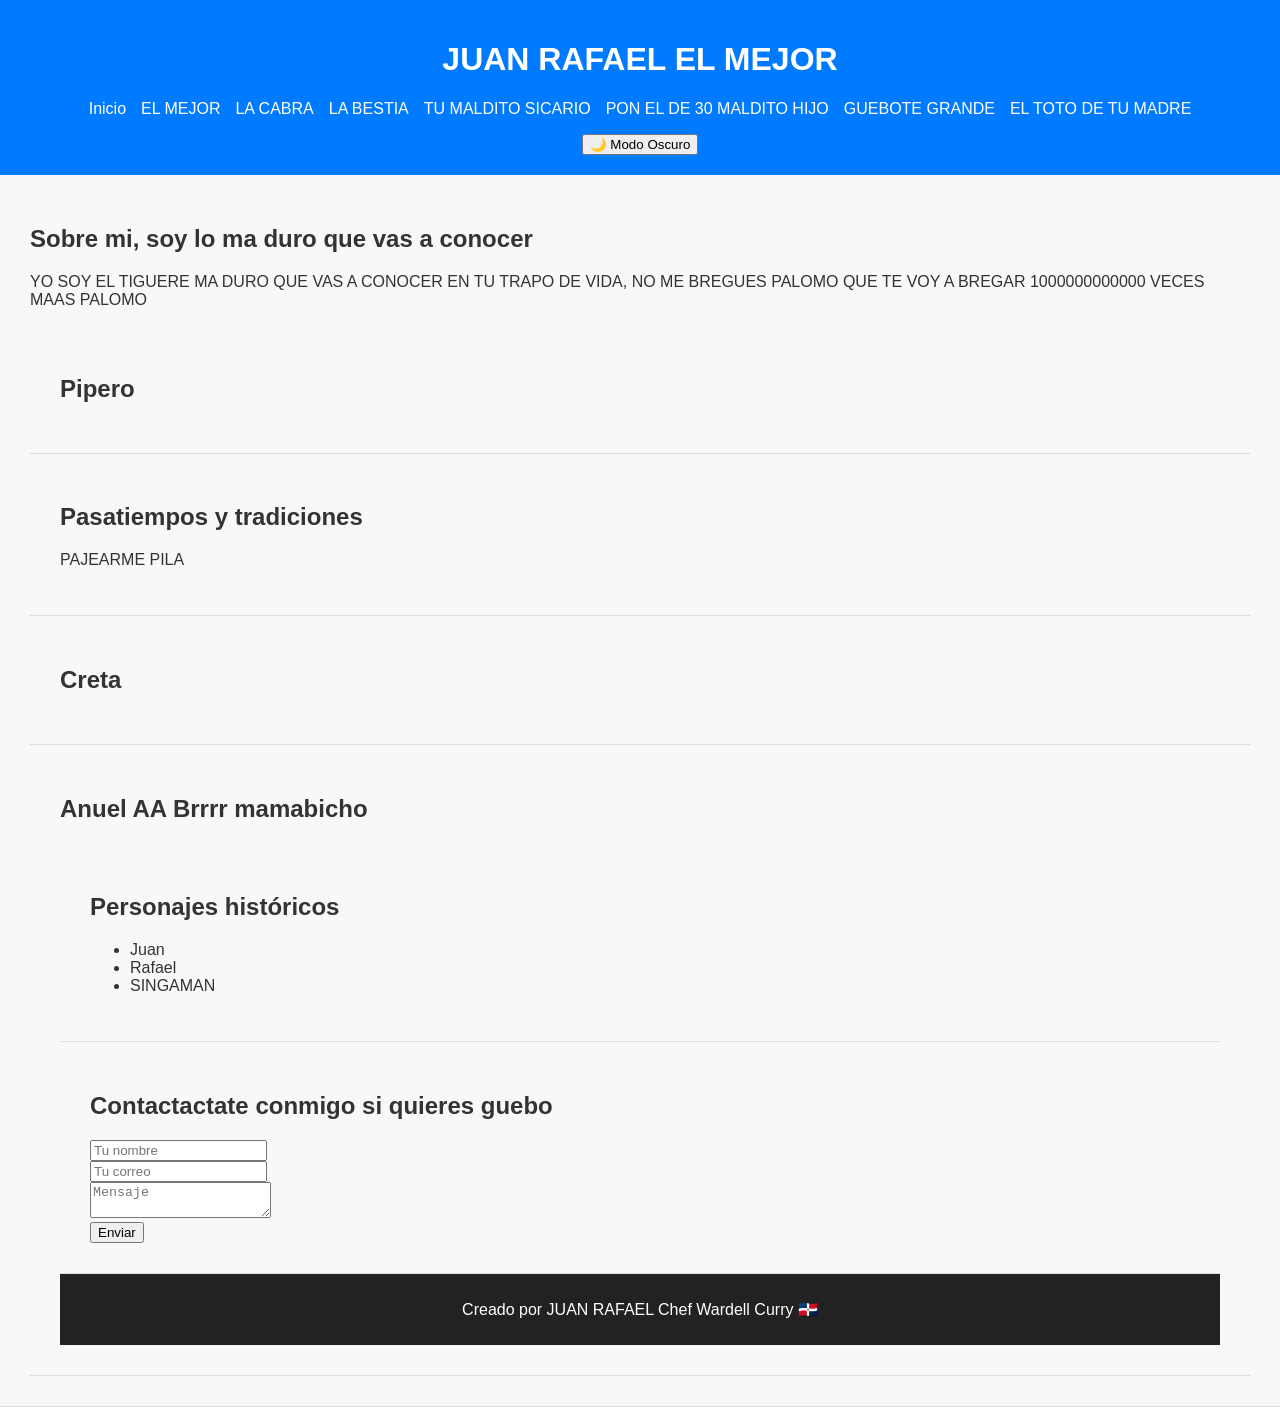
==== index.html @ 2f0a7073 "JuanRafael777 777" ====
<!DOCTYPE html>
<html lang="es">
<head>
  <meta charset="UTF-8" />
  <meta name="viewport" content="width=device-width, initial-scale=1.0" />
  <title>Juan el mejor</title>
  <link rel="stylesheet" href="style.css" />
</head>
<body>
  <header>
    <h1>JUAN RAFAEL EL MEJOR</h1>
    <nav>
      <ul>
        <li><a href="#inicio">Inicio</a></li>
        <li><a href="#provincias">EL MEJOR</a></li>
        <li><a href="#cultura">LA CABRA</a></li>
        <li><a href="#comida">LA BESTIA</a></li>
        <li><a href="#musica">TU MALDITO SICARIO</a></li>
        <li><a href="#personajes">PON EL DE 30 MALDITO HIJO</a></li>
        <li><a href="#trivia">GUEBOTE GRANDE</a></li>
        <li><a href="#contacto">EL TOTO DE TU MADRE</a></li>
      </ul>
    </nav>
    <button id="modo">🌙 Modo Oscuro</button>
  </header>

  <section id="inicio">
    <h2>Sobre mi, soy lo ma duro que vas a conocer</h2>
    <p>YO SOY EL TIGUERE MA DURO QUE VAS A CONOCER EN TU TRAPO DE VIDA, NO ME BREGUES PALOMO QUE TE VOY A BREGAR 1000000000000 VECES MAAS PALOMO</p>

  <section id="Reseña">
    <h2>Pipero</h2>
    <div id="listaGuebo"></div>
  </section>

  <section id="GUEBOTE">
    <h2>Pasatiempos y tradiciones</h2>
    <p>PAJEARME PILA</p>
  </section>

  <section id="comida">
    <h2>Creta</h2>
    <div class="galeria" id="galeriaComida"></div>
  </section>

  <section id="musica">
    <h2>Anuel AA Brrrr mamabicho</h2>
    
  <section id="personajes">
    <h2>Personajes históricos</h2>
    <ul>
      <li>Juan </li>
      <li>Rafael</li>
      <li>SINGAMAN</li>
    </ul>
  </section>


  <section id="contacto">
    <h2>Contactactate conmigo si quieres guebo</h2>
    <form id="formulario">
      <input type="text" placeholder="Tu nombre" required /><br />
      <input type="email" placeholder="Tu correo" required /><br />
      <textarea placeholder="Mensaje"></textarea><br />
      <button type="submit">Enviar</button>
    </form>
  </section>

  <footer>
    <p>Creado por JUAN RAFAEL Chef Wardell Curry 🇩🇴</p>
  </footer>

  <script src="script.js"></script>
</body>
</html>
<link rel="stylesheet" href="style.css" />
<script src="script.js"></script>
---- style.css ----
body {
  font-family: Arial, sans-serif;
  margin: 0;
  padding: 0;
  background: #f8f8f8;
  color: #333;
}

header {
  background: #007bff;
  color: white;
  padding: 20px;
  text-align: center;
}

nav ul {
  list-style: none;
  padding: 0;
  display: flex;
  justify-content: center;
  gap: 15px;
}

nav a {
  color: white;
  text-decoration: none;
}

section {
  padding: 30px;
  border-bottom: 1px solid #ddd;
}

footer {
  text-align: center;
  padding: 10px;
  background: #222;
  color: white;
}

.galeria {
  display: flex;
  gap: 20px;
  flex-wrap: wrap;
}

.galeria img {
  width: 200px;
  border-radius: 10px;
  transition: transform 0.3s;
}

.galeria img:hover {
  transform: scale(1.1);
}

body.oscuro {
  background: #111;
  color: #eee;
}

body.oscuro header {
  background: #333;
}

body.oscuro nav a {
  color: #ddd;
}
body.oscuro footer {
  background: #222;
}
---- style.css ----
body {
  font-family: Arial, sans-serif;
  margin: 0;
  padding: 0;
  background: #f8f8f8;
  color: #333;
}

header {
  background: #007bff;
  color: white;
  padding: 20px;
  text-align: center;
}

nav ul {
  list-style: none;
  padding: 0;
  display: flex;
  justify-content: center;
  gap: 15px;
}

nav a {
  color: white;
  text-decoration: none;
}

section {
  padding: 30px;
  border-bottom: 1px solid #ddd;
}

footer {
  text-align: center;
  padding: 10px;
  background: #222;
  color: white;
}

.galeria {
  display: flex;
  gap: 20px;
  flex-wrap: wrap;
}

.galeria img {
  width: 200px;
  border-radius: 10px;
  transition: transform 0.3s;
}

.galeria img:hover {
  transform: scale(1.1);
}

body.oscuro {
  background: #111;
  color: #eee;
}

body.oscuro header {
  background: #333;
}

body.oscuro nav a {
  color: #ddd;
}
body.oscuro footer {
  background: #222;
}
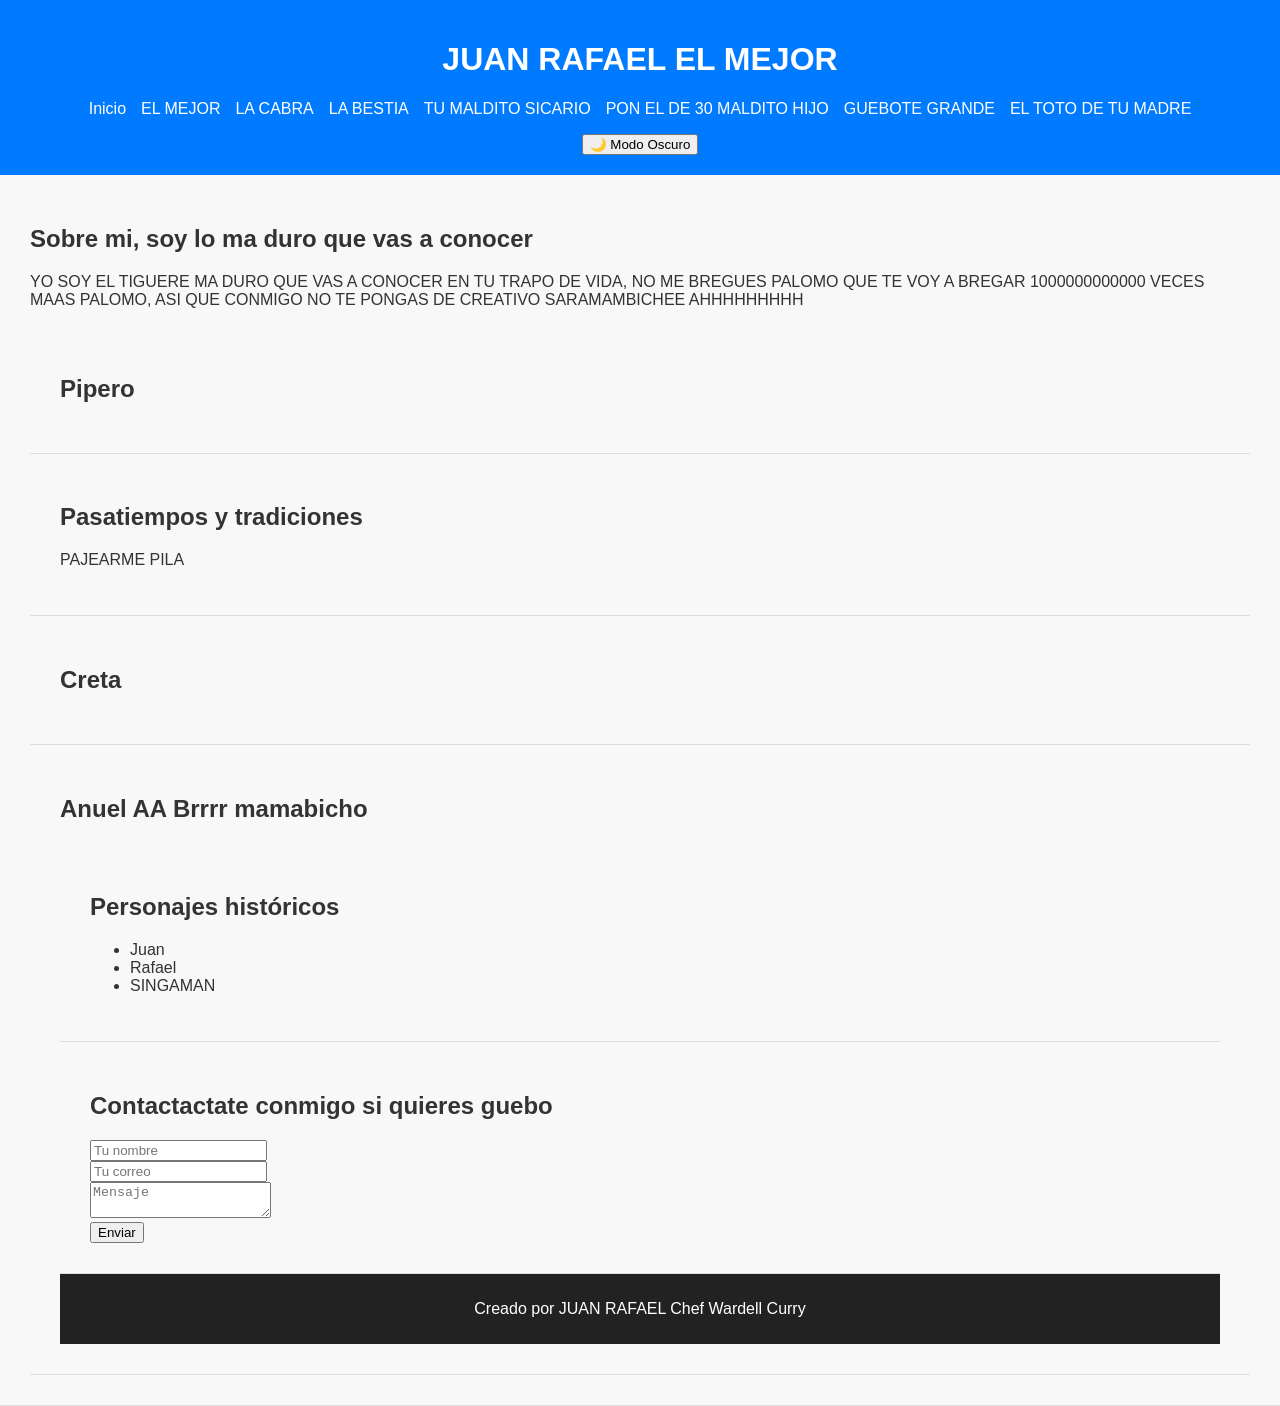
==== commit 44ac292b: "Add files via upload" ====
--- a/index.html
+++ b/index.html
@@ -26,7 +26,7 @@
 
   <section id="inicio">
     <h2>Sobre mi, soy lo ma duro que vas a conocer</h2>
-    <p>YO SOY EL TIGUERE MA DURO QUE VAS A CONOCER EN TU TRAPO DE VIDA, NO ME BREGUES PALOMO QUE TE VOY A BREGAR 1000000000000 VECES MAAS PALOMO</p>
+    <p>YO SOY EL TIGUERE MA DURO QUE VAS A CONOCER EN TU TRAPO DE VIDA, NO ME BREGUES PALOMO QUE TE VOY A BREGAR 1000000000000 VECES MAAS PALOMO, ASI QUE CONMIGO NO TE PONGAS DE CREATIVO SARAMAMBICHEE AHHHHHHHHH</p>
 
   <section id="Reseña">
     <h2>Pipero</h2>
@@ -67,7 +67,7 @@
   </section>
 
   <footer>
-    <p>Creado por JUAN RAFAEL Chef Wardell Curry 🇩🇴</p>
+    <p>Creado por JUAN RAFAEL Chef Wardell Curry</p>
   </footer>
 
   <script src="script.js"></script>
